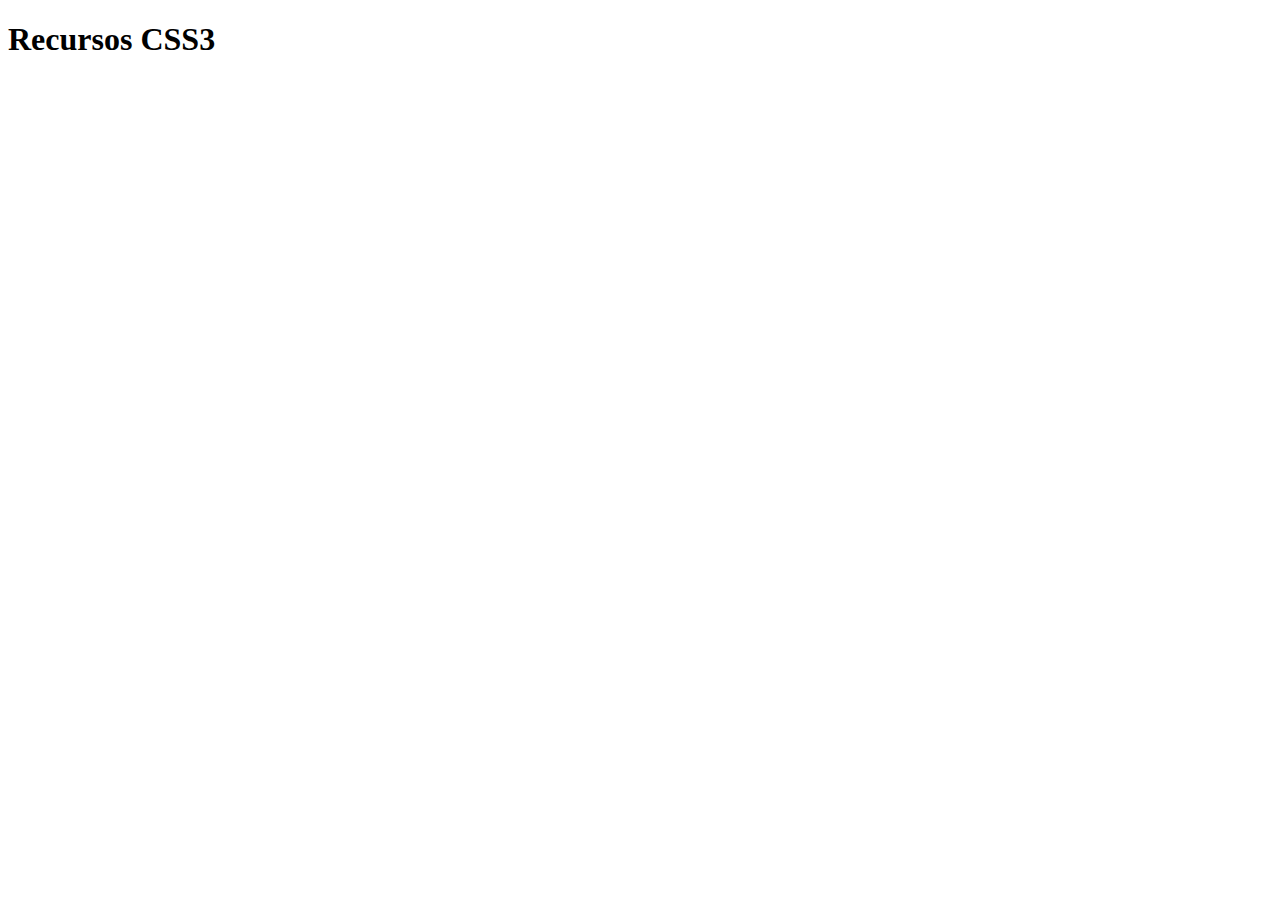
==== ANIMATIONS/index.html @ 32f516e6 "TESTES" ====
<!DOCTYPE html>
<html>
<head>
	<title>CSS3</title>
	<link rel="stylesheet" type="text/css" href="styles.css">
	<meta name="viewport" content="width=device-width, initial-scale=1">
</head>
<body>
	<h1>Recursos CSS3</h1>

</body>
</html>
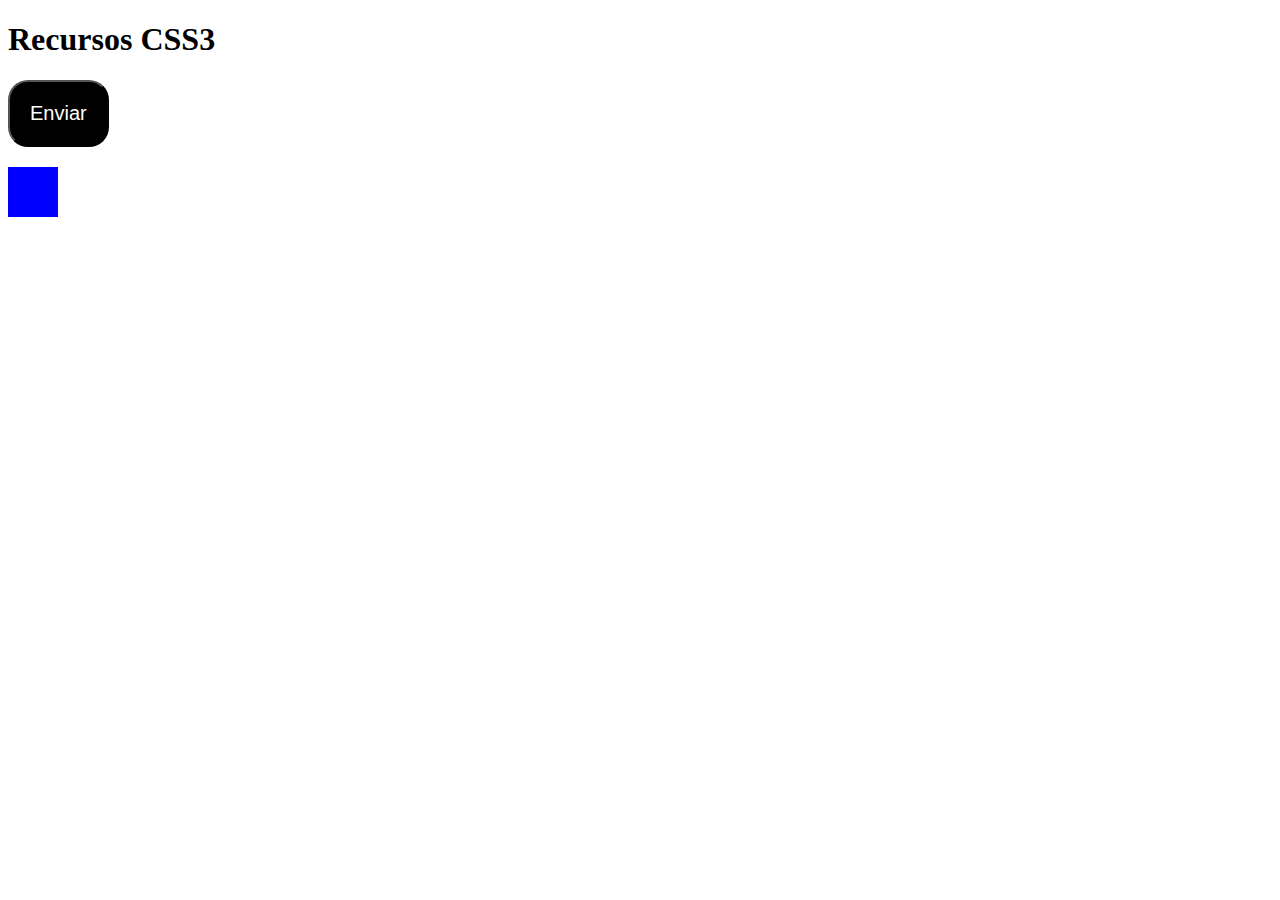
==== commit 1c86cedb: "gg" ====
--- a/ANIMATIONS/index.html
+++ b/ANIMATIONS/index.html
@@ -7,6 +7,16 @@
 </head>
 <body>
 	<h1>Recursos CSS3</h1>
-
+	<!-- <div class="animation-div"></div> -->
+	<!-- <div class="animation-div2"></div> -->
+	<!-- <div class="animation-div3"></div> -->
+	<!-- <div class="box" id="animation-div4">Linear</div>
+	<div class="box" id="animation-div5">Ease</div>
+	<div class="box" id="animation-div6">easy-in</div>
+	<div class="box" id="animation-div7">ease-out</div>
+	<div class="box" id="animation-div8">ease-in-out</div> -->
+	<!-- <div class="animation-div9"></div> -->
+	<button class="btn">Enviar</button>
+	<div class="transition"></div>
 </body>
 </html>--- a/ANIMATIONS/styles.css
+++ b/ANIMATIONS/styles.css
@@ -0,0 +1,113 @@
+
+/* keyframes é o passo a passo */
+@keyframes animacao{
+	from {background-color: red;}
+	/* vai de background x a y */
+	to {background-color: yellow;}
+}
+@keyframes animacao2{
+	0%{}
+	30%{width: 200px;}
+	60%{background-color: red;}
+	80%{left: 100px; background-color: blue	}
+	100%{height: 100px;}
+}
+
+.animation-div2{
+	height: 300px;
+	width: 100px;
+	background-color: black;
+	animation-name: animacao2;
+	animation-duration: 5s;
+	position: relative;
+}
+@keyframes animacao3{
+	/* temos de definir a coordenada de onde começar o movimento. */
+	/* para que ele nao de um "soco", anime gradualmente. */
+	from{left: 0px}
+	to {left: 100px; background-color: green;}
+}
+/* animation delay */
+.animation-div3{
+	animation-duration: 2s;
+	animation-name: animacao3;
+	position: relative;
+	width: 100px;
+	background-color: purple;
+	height: 100px;
+	animation-iteration-count: infinite;
+}
+
+/* _------------------------------------------------------------------ */
+@keyframes animacao4{
+	from{left: 0px;}
+	to{left: 500px; background-color: green}
+}
+.box{
+	animation-name: animacao4;
+	animation-duration: 10s;
+	width: 100px;
+	height: 100px;
+	background-color: rgb(248, 12, 12);
+	position: relative;
+	animation-iteration-count: infinite;
+}
+#animation-div4{
+	/* lento toda a animaçao */
+	animation-timing-function: linear;
+}
+#animation-div5{
+	/* começa rápido e vai freiando */
+	animation-timing-function: ease;
+}
+#animation-div6{
+	/* é lento no começo */
+	animation-timing-function: ease-in;
+}
+#animation-div7{
+	/* é lento no final */
+	animation-timing-function: ease-out;
+}
+#animation-div8{
+	/* é lento no começo/ final e rápido no meio */
+	animation-timing-function: ease-in-out;
+}
+
+/* -------------------------------------------- */
+@keyframes animacao5{
+	0%{left: 0px}
+	25%{left: 20px; background-color: blue;}
+	60%{left: 100px; background-color: orange;}
+	100%{left: 50px; background-color: blue;}
+}
+.animation-div9{
+	/* shorthand - nome, duraçao, timing-function, delay, iteration */
+	width: 100px;
+	height: 100px;
+	position: relative;
+	animation: animacao5 5s ease-out 1s infinite;
+	background-color: black;
+}
+/* -------------------------------------------- */
+.btn{
+	background-color: black;
+	color: white;
+	padding: 20px;
+	font-size: 20px;
+	border-radius: 20px;
+}
+.btn:hover{
+	transition: 2s;
+	background-color: gray;
+}
+
+.transition{
+	margin-top: 20px;
+	width: 50px;
+	height: 50px;
+	background-color: blue;
+}
+.transition:hover{
+	transition: 2s;
+	width: 200px;
+}